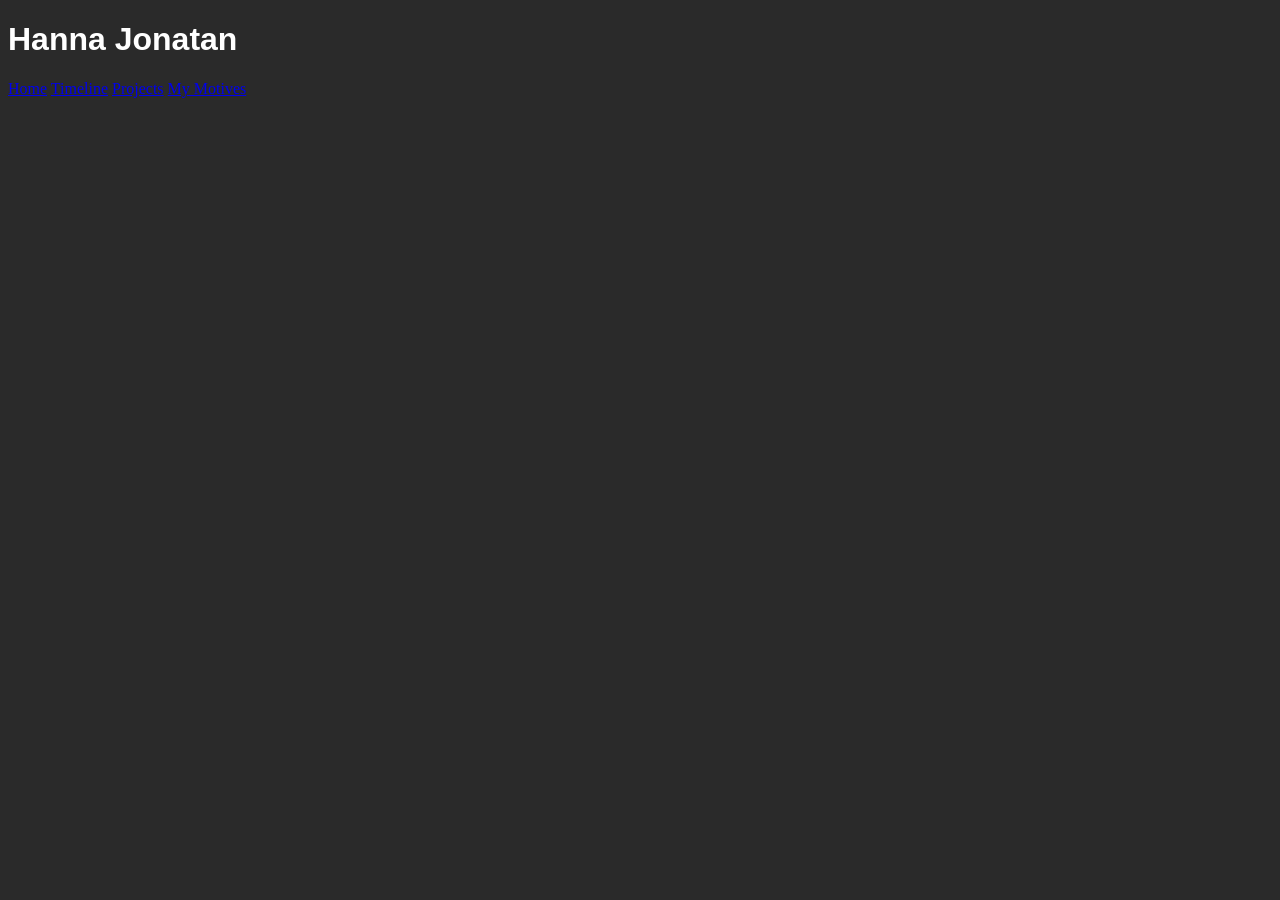
==== index.html @ dd936eed "Enhance index.html with meta tags and navigation links Added meta tags for character set, viewport, " ====
<!DOCTYPE HTML>
<html>
  <head>
    <title>Hanna J: Portfolio</title>
    <meta charset="UTF-8">
    <meta name="viewport" content="width=device-width, initial-scale=1.0">
    <meta name="author" content="Hanna Jonatan">
    <meta name="description" content="Story of Hanna Jonatan, who has failed and succeeded once more.">
    <link rel="stylesheet" href="style.css">
  </head>
  <body>
    <h1 class="name">Hanna Jonatan</h1>
    <div>
      <a href= "index.html">Home</a>
      <a href= "timeline.html">Timeline</a>
      <a href= "projects.html">Projects</a>
      <a href= "motives.html">My Motives</a>
    </div>
  </body>
</html>
---- style.css ----
.name {
  color: white;
  font-family: Papyrus, Raleway, "Comic Sans", Verdana, Arial; 
}
body {
  background-color: #2a2a2a;
}
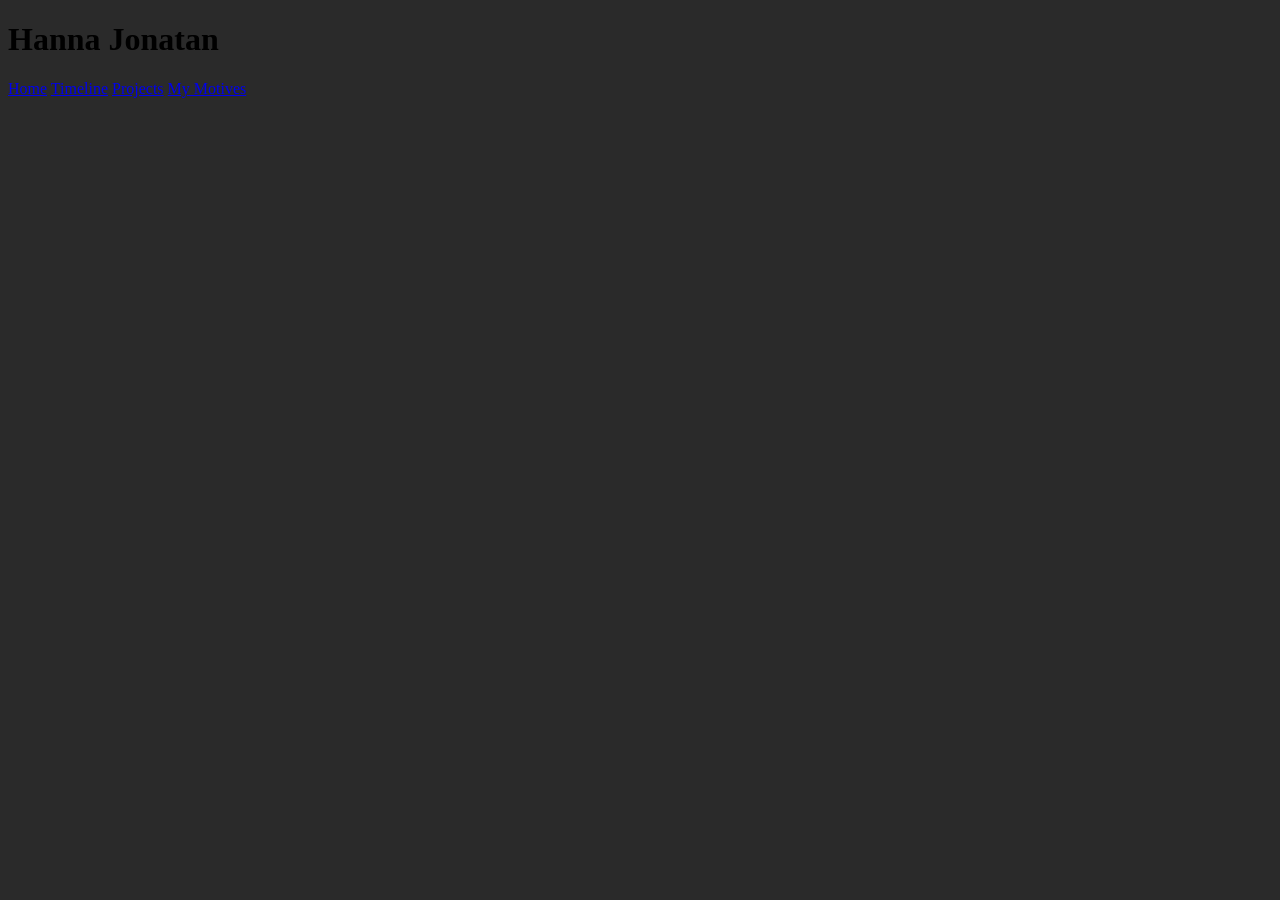
==== commit a9a6e9eb: "Refactor HTML structure for homepage" ====
--- a/index.html
+++ b/index.html
@@ -9,12 +9,14 @@
     <link rel="stylesheet" href="style.css">
   </head>
   <body>
-    <h1 class="name">Hanna Jonatan</h1>
-    <div>
-      <a href= "index.html">Home</a>
-      <a href= "timeline.html">Timeline</a>
-      <a href= "projects.html">Projects</a>
-      <a href= "motives.html">My Motives</a>
+    <div class="hometext">
+      <h1>Hanna Jonatan</h1>
+      <div>
+        <a href= "index.html">Home</a>
+        <a href= "timeline.html">Timeline</a>
+        <a href= "projects.html">Projects</a>
+        <a href= "motives.html">My Motives</a>
+      </div>
     </div>
   </body>
 </html>
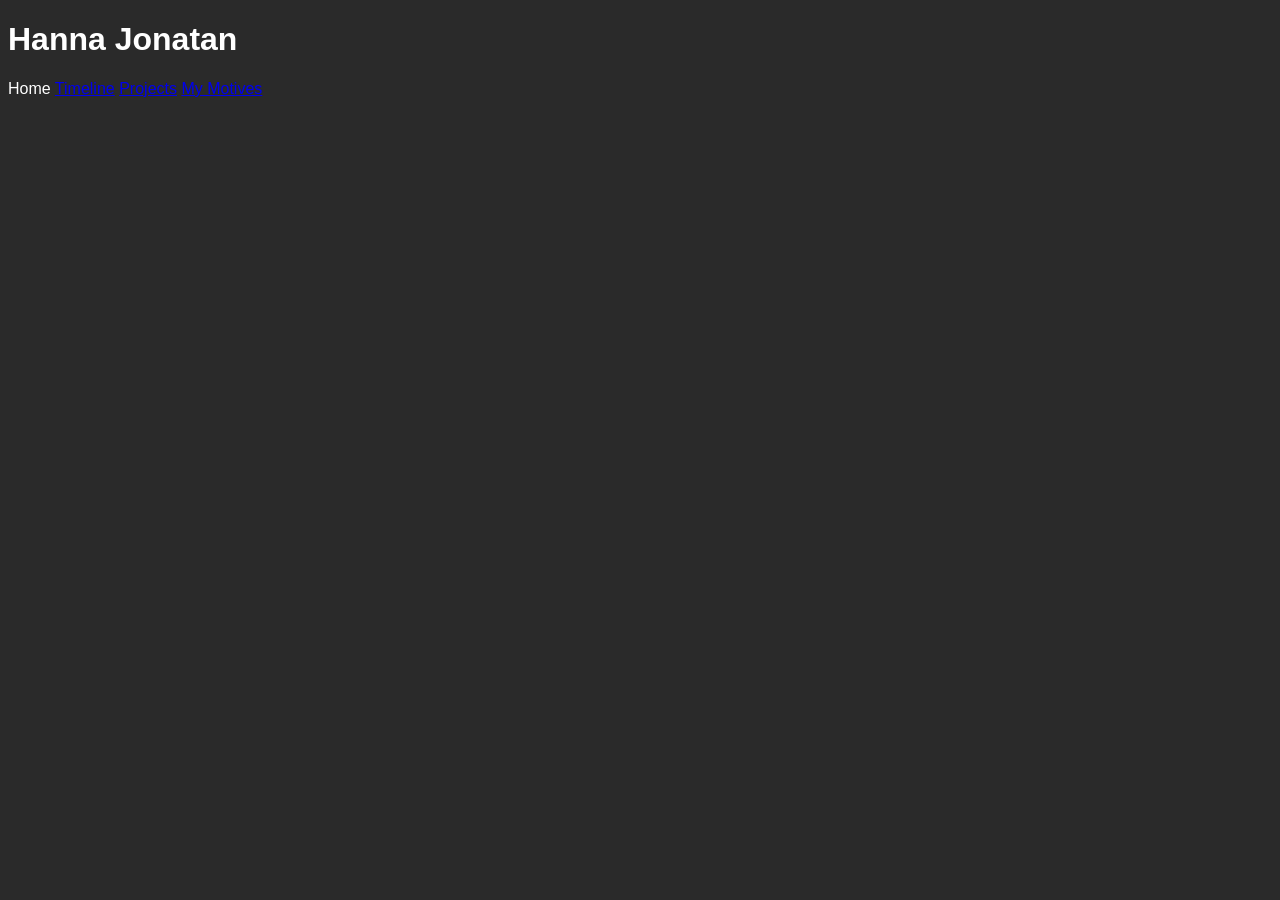
==== commit cebe550e: "Update index.html" ====
--- a/index.html
+++ b/index.html
@@ -11,7 +11,7 @@
   <body>
     <div class="hometext">
       <h1>Hanna Jonatan</h1>
-      <div>
+      <div class="linktext>
         <a href= "index.html">Home</a>
         <a href= "timeline.html">Timeline</a>
         <a href= "projects.html">Projects</a>
--- a/style.css
+++ b/style.css
@@ -1,4 +1,4 @@
-.name {
+.hometext {
   color: white;
   font-family: Papyrus, Raleway, "Comic Sans", Verdana, Arial; 
 }
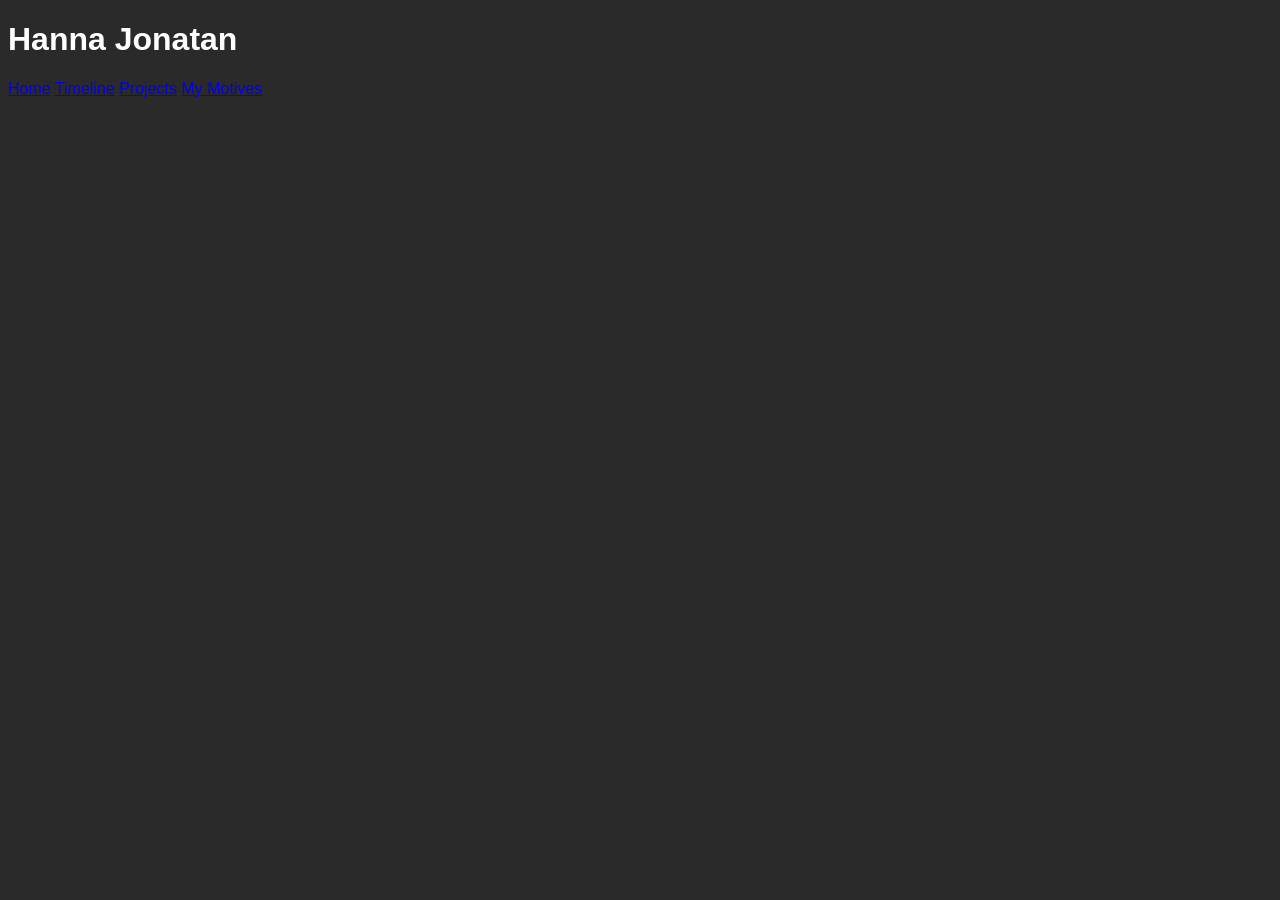
==== commit 8495ea37: "Correct linktext div opening tag Fixed the opening tag for the linktext div to ensure proper HTML st" ====
--- a/index.html
+++ b/index.html
@@ -11,7 +11,8 @@
   <body>
     <div class="hometext">
       <h1>Hanna Jonatan</h1>
-      <div class="linktext>
+      <!-- FIX LINK COLORS THEY LOOK SO BAD WITH A BRIGHT BLUE, ONLY THE "HOME" COLOR IS CORRECT BUT I CAN'T EVEN CLICK ON IT AND THE TIMELINE COLOR IS SOMEHOW PURPLE -->
+      <div class="linktext">
         <a href= "index.html">Home</a>
         <a href= "timeline.html">Timeline</a>
         <a href= "projects.html">Projects</a>
--- a/style.css
+++ b/style.css
@@ -5,3 +5,6 @@
 body {
   background-color: #2a2a2a;
 }
+.linktext {
+  color: #fbfcf8
+}
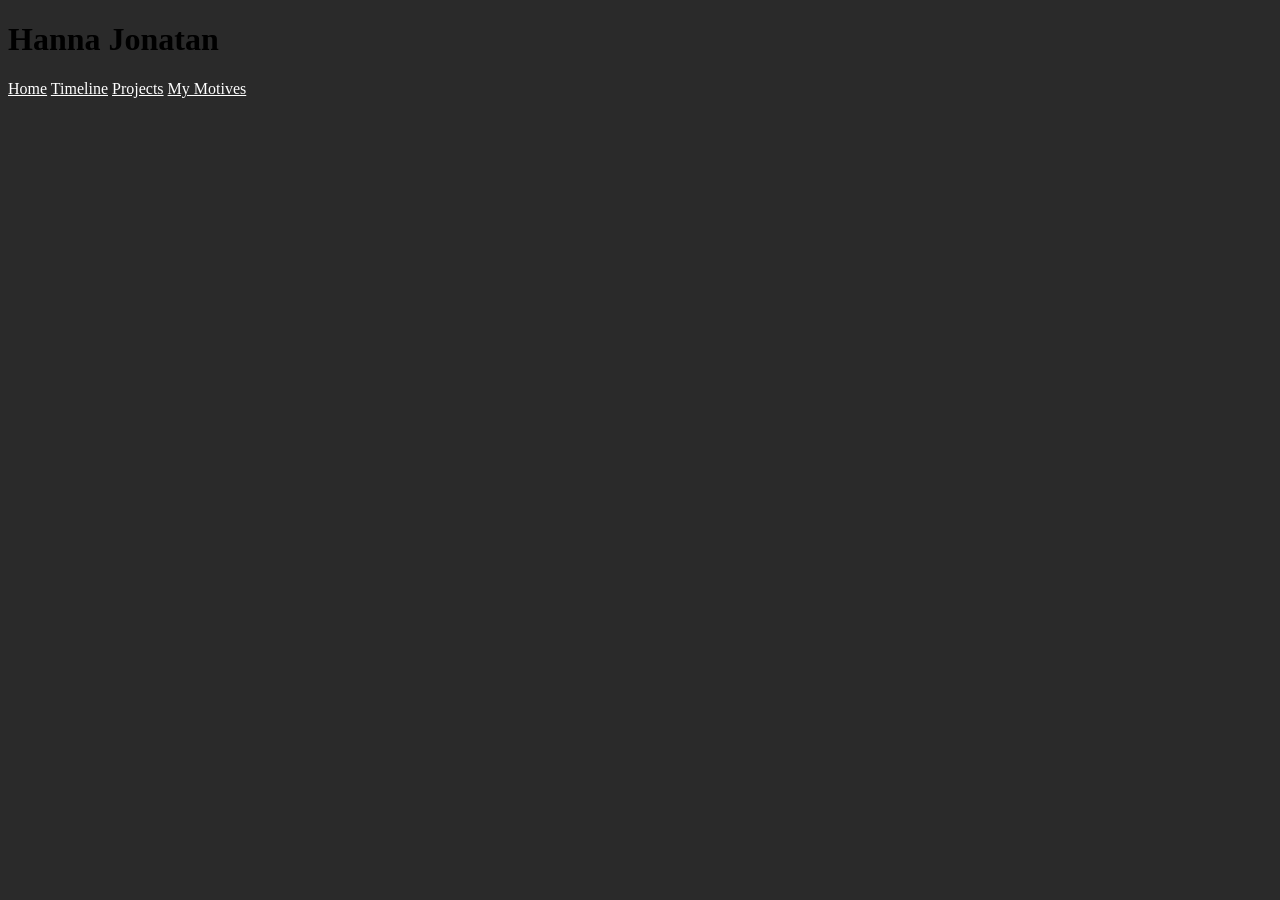
==== commit 47400622: "Change hometext class to home for styling Updated the home text div class for better styling." ====
--- a/index.html
+++ b/index.html
@@ -9,7 +9,7 @@
     <link rel="stylesheet" href="style.css">
   </head>
   <body>
-    <div class="hometext">
+    <div class="home">
       <h1>Hanna Jonatan</h1>
       <!-- FIX LINK COLORS THEY LOOK SO BAD WITH A BRIGHT BLUE, ONLY THE "HOME" COLOR IS CORRECT BUT I CAN'T EVEN CLICK ON IT AND THE TIMELINE COLOR IS SOMEHOW PURPLE -->
       <div class="linktext">
--- a/style.css
+++ b/style.css
@@ -5,6 +5,7 @@
 body {
   background-color: #2a2a2a;
 }
-.linktext {
-  color: #fbfcf8
+
+.linktext a {
+  color: white;
 }
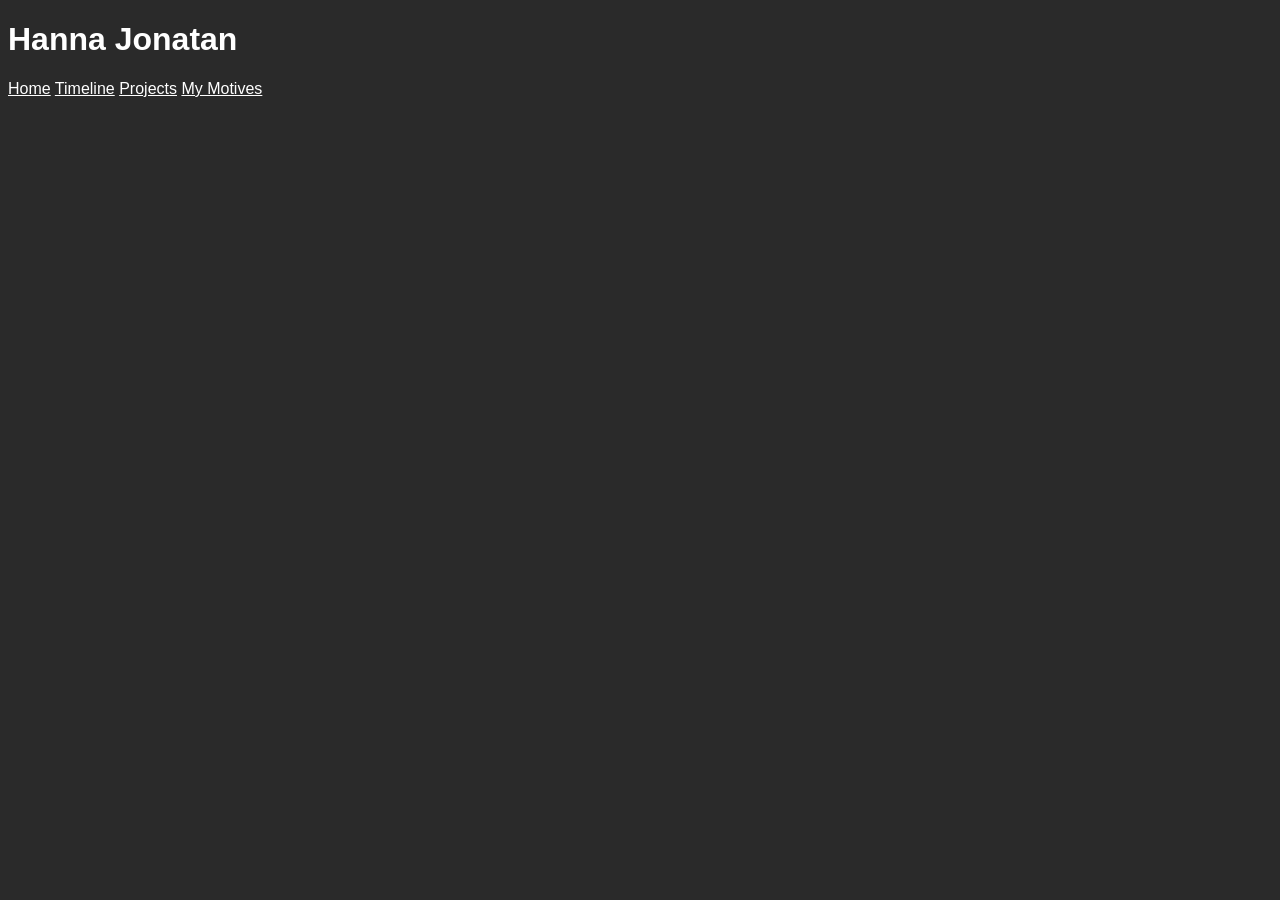
==== commit 80326efc: "Improve link colors in index.html Fix link colors for better visibility and usability." ====
--- a/index.html
+++ b/index.html
@@ -10,7 +10,9 @@
   </head>
   <body>
     <div class="home">
+      <div class="hometext">
       <h1>Hanna Jonatan</h1>
+        </div>
       <!-- FIX LINK COLORS THEY LOOK SO BAD WITH A BRIGHT BLUE, ONLY THE "HOME" COLOR IS CORRECT BUT I CAN'T EVEN CLICK ON IT AND THE TIMELINE COLOR IS SOMEHOW PURPLE -->
       <div class="linktext">
         <a href= "index.html">Home</a>
--- a/style.css
+++ b/style.css
@@ -1,6 +1,6 @@
-.hometext {
+.home {
   color: white;
-  font-family: Papyrus, Raleway, "Comic Sans", Verdana, Arial; 
+  font-family: Papyrus, Raleway, "Comic Sans", Verdana, Arial, sans-serif; 
 }
 body {
   background-color: #2a2a2a;
